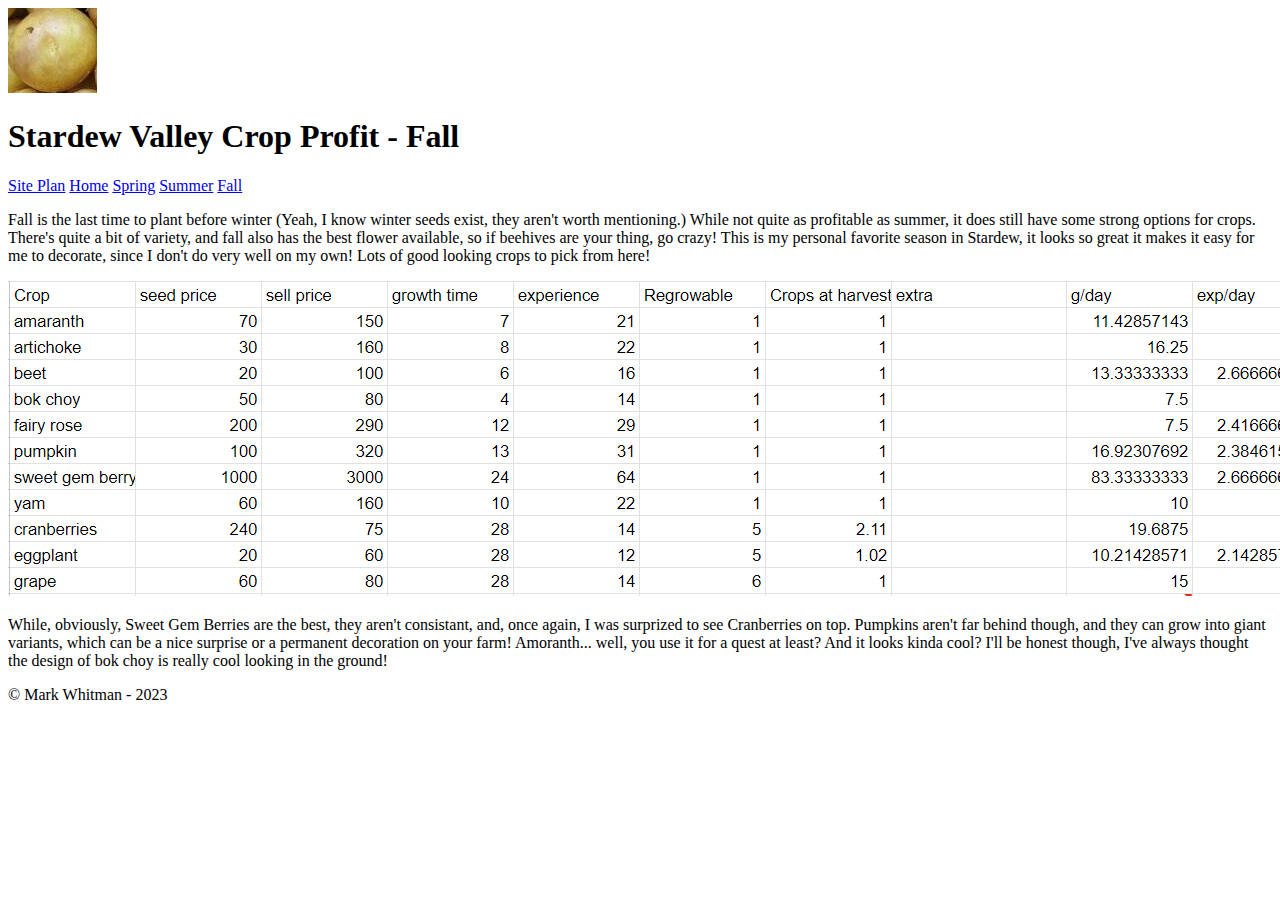
==== fall.html @ bb95d9a1 "Added HTML of all pages, added spreadsheets" ====
<!DOCTYPE html>
<html lang="en">
<head>
    <meta charset="UTF-8">
    <meta name="viewport" content="width=device-width, initial-scale=1.0">
    <title>Stardew Valley Crop Profit - Fall</title>
</head>
<body>
    <header>
        <img src="./images/potato.jpg" alt="logo" class="logo">
        <h1 class="title">Stardew Valley Crop Profit - Fall</h1>
        <nav>
            <a href="site-plan.html">Site Plan</a>
            <a href="home-page.html">Home</a>
            <a href="spring.html">Spring</a>
            <a href="summer.html">Summer</a>
            <a href="fall.html">Fall</a>
        </nav>
    </header>
    <main>
        <p>
            Fall is the last time to plant before winter (Yeah, I know winter seeds exist, they aren't worth mentioning.) While not quite as 
            profitable as summer, it does still have some strong options for crops. There's quite a bit of variety, and fall also has the best
            flower available, so if beehives are your thing, go crazy! This is my personal favorite season in Stardew, it looks so great it makes
            it easy for me to decorate, since I don't do very well on my own! Lots of good looking crops to pick from here!
        </p>
        <img src="./images/fallcrops.PNG" alt="fall crops table" class="falltable">
        <p>
            While, obviously, Sweet Gem Berries are the best, they aren't consistant, and, once again, I was surprized to see Cranberries
            on top. Pumpkins aren't far behind though, and they can grow into giant variants, which can be a nice surprise or a
            permanent decoration on your farm! Amoranth... well, you use it for a quest at least? And it looks kinda cool? I'll be honest
            though, I've always thought the design of bok choy is really cool looking in the ground!
        </p>
    </main>
    <footer>
        <p> &copy; Mark Whitman - 2023</p>
    </footer>
</body>
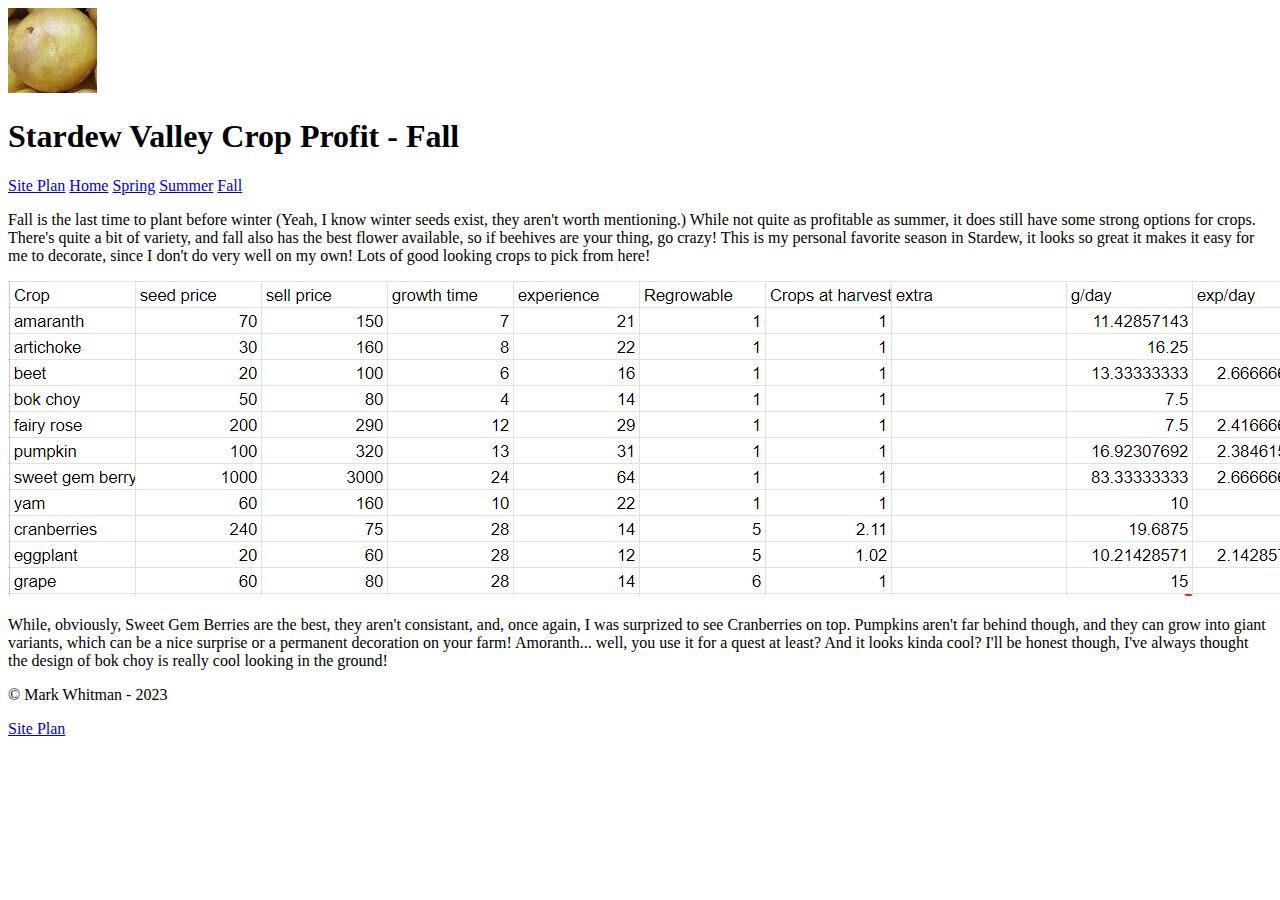
==== commit 3aab76f9: "fixed links" ====
--- a/fall.html
+++ b/fall.html
@@ -11,7 +11,7 @@
         <h1 class="title">Stardew Valley Crop Profit - Fall</h1>
         <nav>
             <a href="site-plan.html">Site Plan</a>
-            <a href="home-page.html">Home</a>
+            <a href="index.html">Home</a>
             <a href="spring.html">Spring</a>
             <a href="summer.html">Summer</a>
             <a href="fall.html">Fall</a>
@@ -34,5 +34,6 @@
     </main>
     <footer>
         <p> &copy; Mark Whitman - 2023</p>
+        <nav><a href="site-plan.html">Site Plan</a></nav>
     </footer>
 </body>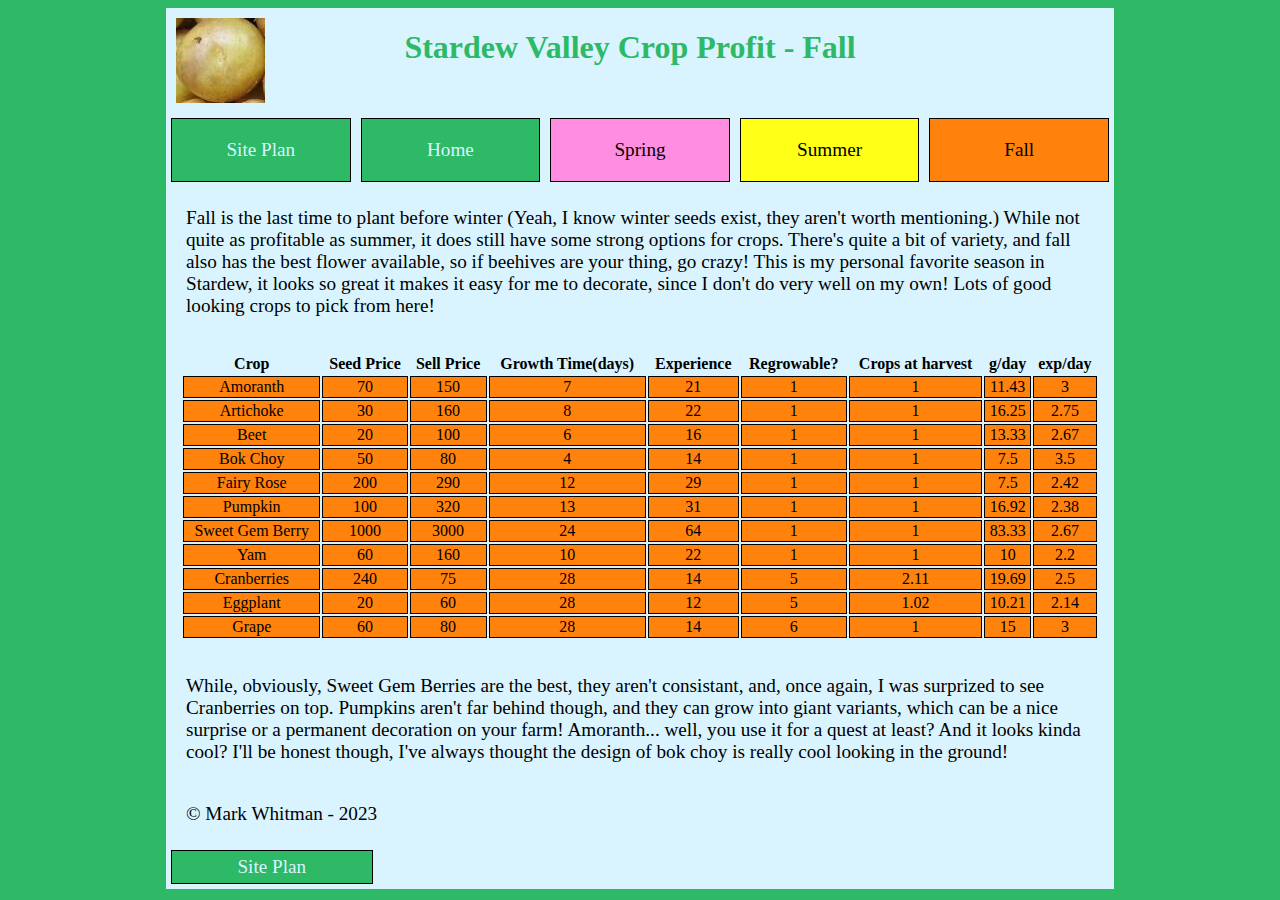
==== commit 96bc3308: "Added css, several small changes to html" ====
--- a/fall.html
+++ b/fall.html
@@ -4,17 +4,18 @@
     <meta charset="UTF-8">
     <meta name="viewport" content="width=device-width, initial-scale=1.0">
     <title>Stardew Valley Crop Profit - Fall</title>
+    <link rel="stylesheet" href="./styles/style.css">
 </head>
-<body>
+<body class="fall">
     <header>
         <img src="./images/potato.jpg" alt="logo" class="logo">
         <h1 class="title">Stardew Valley Crop Profit - Fall</h1>
-        <nav>
+        <nav class="links">
             <a href="site-plan.html">Site Plan</a>
             <a href="index.html">Home</a>
-            <a href="spring.html">Spring</a>
-            <a href="summer.html">Summer</a>
-            <a href="fall.html">Fall</a>
+            <a class="springlink" href="spring.html">Spring</a>
+            <a class="summerlink" href="summer.html">Summer</a>
+            <a class="falllink" href="fall.html">Fall</a>
         </nav>
     </header>
     <main>
@@ -24,7 +25,140 @@
             flower available, so if beehives are your thing, go crazy! This is my personal favorite season in Stardew, it looks so great it makes
             it easy for me to decorate, since I don't do very well on my own! Lots of good looking crops to pick from here!
         </p>
-        <img src="./images/fallcrops.PNG" alt="fall crops table" class="falltable">
+        <table class="falltable">
+            <tr>
+              <th>Crop</th>
+              <th>Seed Price</th>
+              <th>Sell Price</th>
+              <th>Growth Time(days)</th>
+              <th>Experience</th>
+              <th>Regrowable?</th>
+              <th>Crops at harvest</th>
+              <th>g/day</th>
+              <th>exp/day</th>
+            </tr>
+            <tr>
+              <td class="cropcellfall">Amoranth</td>
+              <td>70</td>
+              <td>150</td>
+              <td>7</td>
+              <td>21</td>
+              <td>1</td>
+              <td>1</td>
+              <td>11.43</td>
+              <td>3</td>
+            </tr>
+            <tr>
+              <td class="cropcellfall">Artichoke</td>
+              <td>30</td>
+              <td>160</td>
+              <td>8</td>
+              <td>22</td>
+              <td>1</td>
+              <td>1</td>
+              <td>16.25</td>
+              <td>2.75</td>
+            </tr>
+            <tr>
+                <td class="cropcellfall">Beet</td>
+                <td>20</td>
+                <td>100</td>
+                <td>6</td>
+                <td>16</td>
+                <td>1</td>
+                <td>1</td>
+                <td>13.33</td>
+                <td>2.67</td>
+            </tr>
+            <tr>
+                <td class="cropcellfall">Bok Choy</td>
+                <td>50</td>
+                <td>80</td>
+                <td>4</td>
+                <td>14</td>
+                <td>1</td>
+                <td>1</td>
+                <td>7.5</td>
+                <td>3.5</td>
+            </tr>
+            <tr>
+                <td class="cropcellfall">Fairy Rose</td>
+                <td>200</td>
+                <td>290</td>
+                <td>12</td>
+                <td>29</td>
+                <td>1</td>
+                <td>1</td>
+                <td>7.5</td>
+                <td>2.42</td>
+            </tr>
+            <tr>
+                <td class="cropcellfall">Pumpkin</td>
+                <td>100</td>
+                <td>320</td>
+                <td>13</td>
+                <td>31</td>
+                <td>1</td>
+                <td>1</td>
+                <td>16.92</td>
+                <td>2.38</td>
+            </tr>
+            <tr>
+                <td class="cropcellfall">Sweet Gem Berry</td>
+                <td>1000</td>
+                <td>3000</td>
+                <td>24</td>
+                <td>64</td>
+                <td>1</td>
+                <td>1</td>
+                <td>83.33</td>
+                <td>2.67</td>
+            </tr>
+            <tr>
+                <td class="cropcellfall">Yam</td>
+                <td>60</td>
+                <td>160</td>
+                <td>10</td>
+                <td>22</td>
+                <td>1</td>
+                <td>1</td>
+                <td>10</td>
+                <td>2.2</td>
+            </tr>
+            <tr>
+                <td class="cropcellfall">Cranberries</td>
+                <td>240</td>
+                <td>75</td>
+                <td>28</td>
+                <td>14</td>
+                <td>5</td>
+                <td>2.11</td>
+                <td>19.69</td>
+                <td>2.5</td>
+            </tr>
+            <tr>
+                <td class="cropcellfall">Eggplant</td>
+                <td>20</td>
+                <td>60</td>
+                <td>28</td>
+                <td>12</td>
+                <td>5</td>
+                <td>1.02</td>
+                <td>10.21</td>
+                <td>2.14</td>
+            </tr>
+            <tr>
+                <td class="cropcellfall">Grape</td>
+                <td>60</td>
+                <td>80</td>
+                <td>28</td>
+                <td>14</td>
+                <td>6</td>
+                <td>1</td>
+                <td>15</td>
+                <td>3</td>
+            </tr>
+          </table>
         <p>
             While, obviously, Sweet Gem Berries are the best, they aren't consistant, and, once again, I was surprized to see Cranberries
             on top. Pumpkins aren't far behind though, and they can grow into giant variants, which can be a nice surprise or a
@@ -34,6 +168,6 @@
     </main>
     <footer>
         <p> &copy; Mark Whitman - 2023</p>
-        <nav><a href="site-plan.html">Site Plan</a></nav>
+        <nav class="links"><a href="site-plan.html">Site Plan</a></nav>
     </footer>
 </body>--- a/styles/style.css
+++ b/styles/style.css
@@ -0,0 +1,134 @@
+body{
+    display: grid;
+    grid-template-columns: 1fr 75% 1fr;
+    background-color: #2db966;
+}
+header{
+    grid-column: 2/3;
+    display: grid;
+    background-color: #d9f4ff;
+}
+main{
+    grid-column: 2/3;
+    display: grid;
+    background-color: #d9f4ff;
+}
+.kale{
+    width: 50%;
+    align-self: center;
+    justify-self: center;
+}
+
+.title{
+    grid-column: 2/3;
+    grid-row: 1;
+    text-align: left;
+    margin-left: -10%;
+    
+}
+nav a{
+    color: black;
+    text-decoration: none;
+    padding: 20px;
+    margin: 5px;
+    border: 1px solid black;
+    background-color: #2db966;
+    color: #d9f4ff;
+    width: 20%;
+    text-align: center;
+    font-size: larger;
+}
+nav{
+    display: flex;
+    grid-column: 1/3;
+    grid-row: 2/3;
+    background-color: #d9f4ff;
+    width: 100%;
+    color: black;
+    
+}
+nav a:hover{
+    background-color: #0e88fa;
+}
+footer{
+    grid-column: 2/3;
+    background-color: #d9f4ff; 
+}
+.logo{
+    margin: 10px;
+}
+footer nav a{
+    padding: 5px;
+    margin: 5px;
+}
+p{
+    margin: 5px;
+    padding: 15px;
+    font-size: larger;
+}
+h1{
+    font-size: xx-large;
+    color: #2db966;
+} 
+table{
+    margin: 15px;
+}
+table tr td{
+    border: 1px solid black;
+    text-align: center;
+} 
+.cropcellspring{
+    background-color: #FF8EE1;
+}
+.cropcellsummer{
+    background-color: #FFFF17;
+}
+.cropcellfall{
+    background-color: #FF820C;
+}
+.falltable tr td{
+    background-color: #FF820C;
+}
+.summertable tr td{
+    background-color: #FFFF17;
+}
+.springtable tr td{
+    background-color: #FF8EE1;
+}
+.springlink{
+    background-color: #FF8EE1;
+    color: black;
+}
+.summerlink{
+    background-color: #FFFF17;
+    color: black;
+}
+.falllink{
+    background-color: #FF820C;
+    color: black;
+}
+.links{
+    color: black;
+}
+@media screen and (max-width: 900px) {
+    
+    nav, footer {
+        flex-direction: column;
+        
+    }
+    nav a {
+        display: block;
+        padding: 15px;
+    }
+    img{
+        width: 100%;
+    }
+    .title{
+        font-size: xx-large;
+        margin: 5px;
+    }
+    .logo{
+        width: 50px;
+    }
+    
+}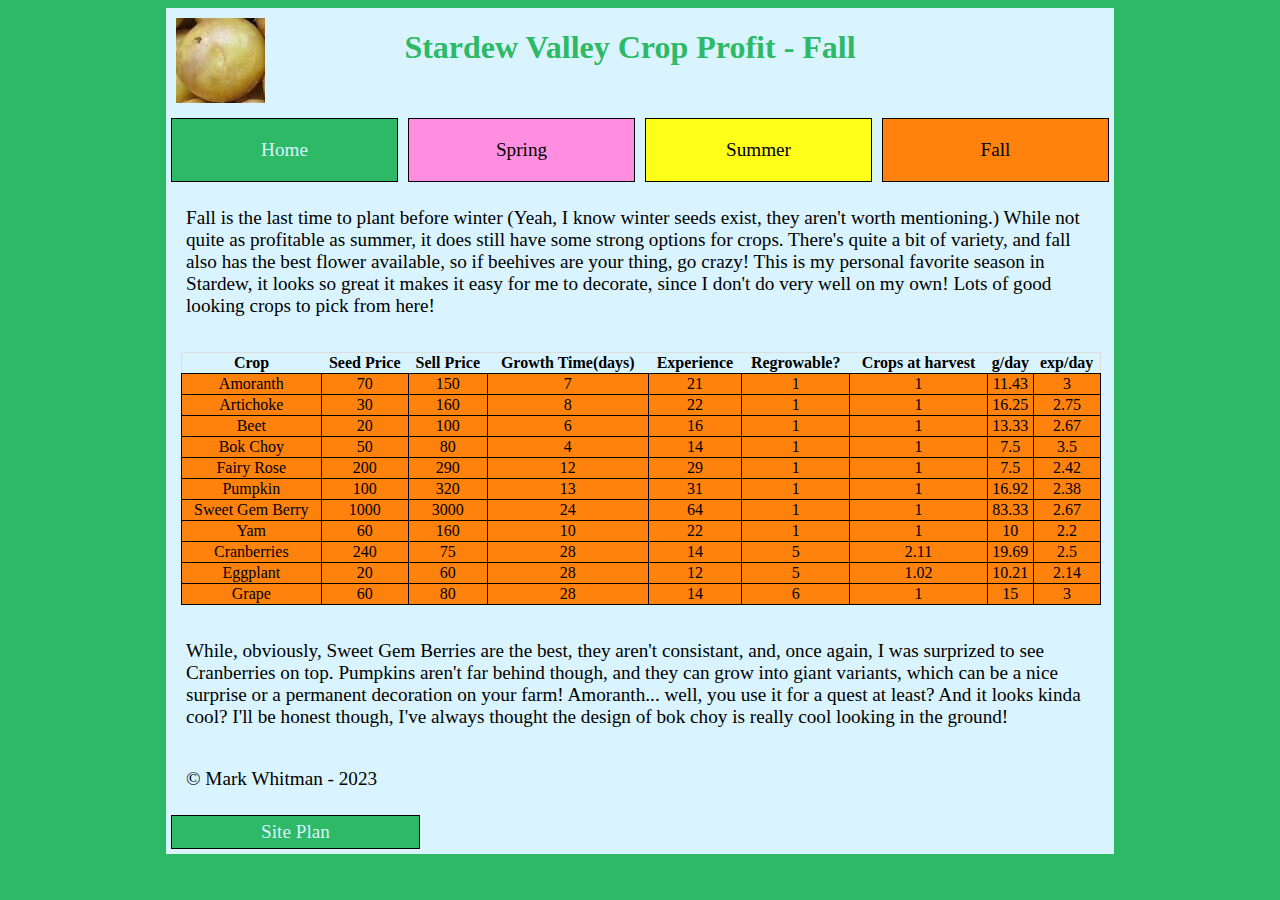
==== commit 307e283e: "added nav drop down, tables fixed in small screens" ====
--- a/fall.html
+++ b/fall.html
@@ -5,13 +5,17 @@
     <meta name="viewport" content="width=device-width, initial-scale=1.0">
     <title>Stardew Valley Crop Profit - Fall</title>
     <link rel="stylesheet" href="./styles/style.css">
+    <link rel="stylesheet" href="https://cdnjs.cloudflare.com/ajax/libs/font-awesome/4.7.0/css/font-awesome.min.css">
+    
 </head>
 <body class="fall">
     <header>
         <img src="./images/potato.jpg" alt="logo" class="logo">
         <h1 class="title">Stardew Valley Crop Profit - Fall</h1>
-        <nav class="links">
-            <a href="site-plan.html">Site Plan</a>
+        <nav class="links" id="mylinks">
+            <a href="javascript:void(0);" class="icon" onclick="myfunction()">
+                <i class="fa fa-bars"></i>
+            </a>
             <a href="index.html">Home</a>
             <a class="springlink" href="spring.html">Spring</a>
             <a class="summerlink" href="summer.html">Summer</a>
@@ -25,6 +29,7 @@
             flower available, so if beehives are your thing, go crazy! This is my personal favorite season in Stardew, it looks so great it makes
             it easy for me to decorate, since I don't do very well on my own! Lots of good looking crops to pick from here!
         </p>
+        <div style="overflow-x: auto;">
         <table class="falltable">
             <tr>
               <th>Crop</th>
@@ -159,6 +164,7 @@
                 <td>3</td>
             </tr>
           </table>
+        </div>
         <p>
             While, obviously, Sweet Gem Berries are the best, they aren't consistant, and, once again, I was surprized to see Cranberries
             on top. Pumpkins aren't far behind though, and they can grow into giant variants, which can be a nice surprise or a
@@ -170,4 +176,15 @@
         <p> &copy; Mark Whitman - 2023</p>
         <nav class="links"><a href="site-plan.html">Site Plan</a></nav>
     </footer>
-</body>+    <script>
+        function myfunction() {
+            var x = document.getElementById("mylinks");
+            if (x.className === "links") {
+                x.className += " responsive";
+            } else {
+                x.className = "links";
+            }
+            }
+    </script>
+</body>
+</html>--- a/styles/style.css
+++ b/styles/style.css
@@ -34,7 +34,7 @@
     border: 1px solid black;
     background-color: #2db966;
     color: #d9f4ff;
-    width: 20%;
+    width: 25%;
     text-align: center;
     font-size: larger;
 }
@@ -72,6 +72,9 @@
 } 
 table{
     margin: 15px;
+    border-collapse: collapse;
+    border-spacing: 0;
+    border: 1px solid #ddd;
 }
 table tr td{
     border: 1px solid black;
@@ -110,8 +113,38 @@
 .links{
     color: black;
 }
+.springtable{
+    width: 97%;
+}
+.summertable{
+    width: 97%;
+}
+.falltable{
+    width: 97%;
+}
+.links .icon{
+    display: none;
+}
 @media screen and (max-width: 900px) {
-    
+    .links a:not(:first-child) {display: none;} 
+    .links .icon{
+        float: right;
+        display: block;
+    }
+    .links.responsive {position: relative;}
+    .links.responsive a.icon {
+        position: absolute;
+        right: 0;
+        top: 0;
+    }
+    .links.responsive a {
+        float: none;
+        display: block;
+        text-align: left;}
+  
+    body{
+        grid-template-columns: 1fr 95% 1fr;
+    }
     nav, footer {
         flex-direction: column;
         
@@ -130,5 +163,4 @@
     .logo{
         width: 50px;
     }
-    
 }